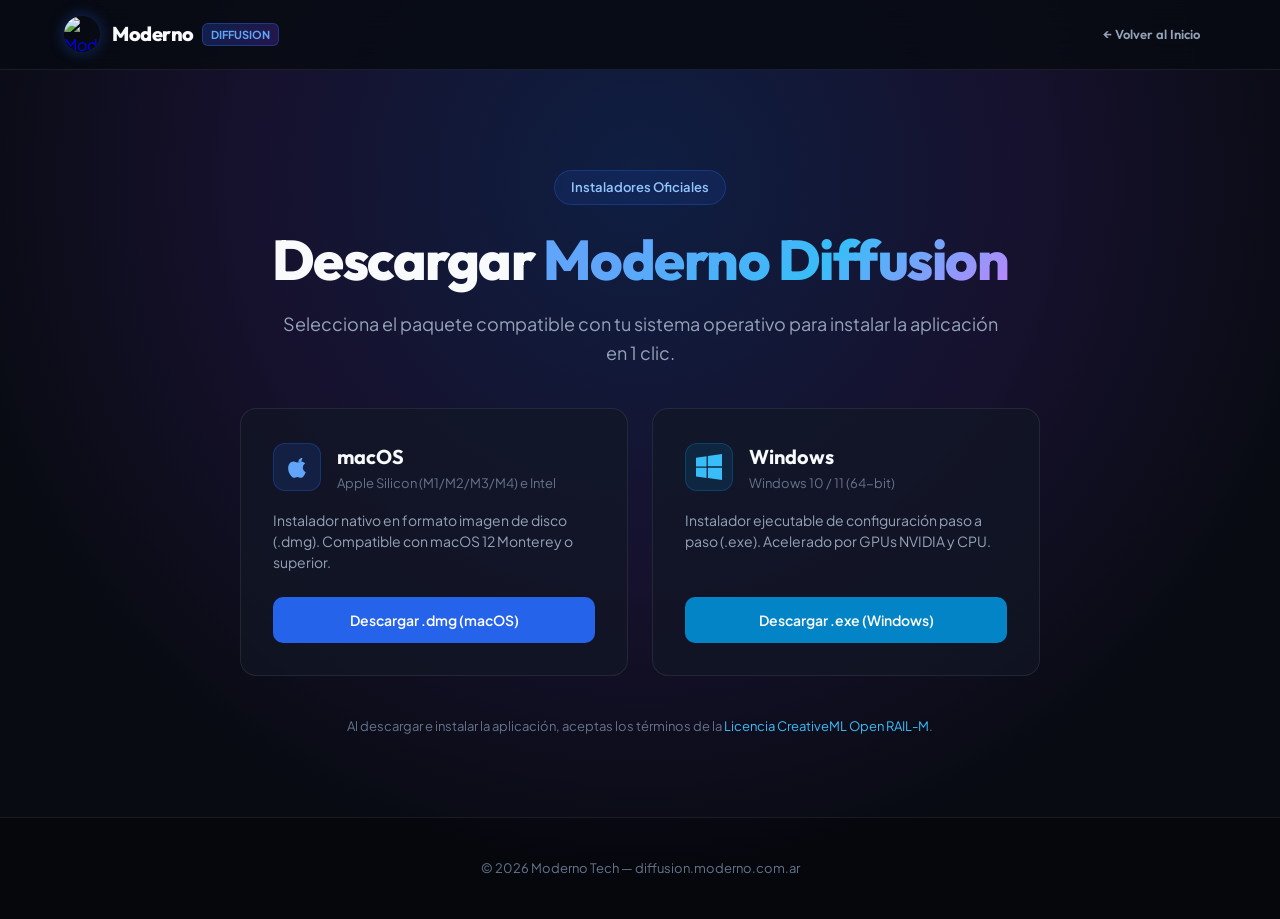
==== download.html @ f82f0152 "feat: initial commit - Moderno Diffusion landing website" ====
<!DOCTYPE html>
<html lang="es">
<head>
  <meta charset="UTF-8">
  <meta name="viewport" content="width=device-width, initial-scale=1.0">
  <title>Descargar Moderno Diffusion — macOS y Windows</title>
  <meta name="description" content="Descarga los instaladores oficiales de Moderno Diffusion para macOS (Apple Silicon y procesadores Intel) y Windows 64-bit.">
  <link rel="icon" type="image/x-icon" href="/favicon.ico">
  <link rel="apple-touch-icon" href="/icon.png">
  <link href="https://fonts.googleapis.com/css2?family=Outfit:wght@400;600;700;800&family=Plus+Jakarta+Sans:wght@400;500;600&display=swap" rel="stylesheet">
  <link rel="stylesheet" href="/style.css">
  <style>
    .download-page-hero {
      padding: 100px 0 80px;
      text-align: center;
    }
    .download-grid {
      display: grid;
      grid-template-columns: repeat(2, 1fr);
      gap: 24px;
      max-width: 800px;
      margin: 40px auto;
    }
    .download-card {
      background: var(--bg-card);
      border: 1px solid var(--border-card);
      border-radius: 16px;
      padding: 32px;
      text-align: left;
      text-decoration: none;
      color: inherit;
      transition: all 0.25s ease;
      display: flex;
      flex-direction: column;
      justify-content: space-between;
    }
    .download-card:hover {
      background: var(--bg-card-hover);
      border-color: rgba(37, 99, 235, 0.4);
      transform: translateY(-4px);
      box-shadow: 0 15px 30px rgba(0, 0, 0, 0.4);
    }
    .card-top {
      display: flex;
      align-items: center;
      gap: 16px;
      margin-bottom: 16px;
    }
    .card-icon-wrapper {
      width: 48px;
      height: 48px;
      border-radius: 12px;
      background: rgba(37, 99, 235, 0.15);
      border: 1px solid rgba(37, 99, 235, 0.3);
      display: flex;
      align-items: center;
      justify-content: center;
    }
    .card-icon {
      width: 26px;
      height: 26px;
      fill: #60a5fa;
    }
    .card-title {
      font-family: var(--font-heading);
      font-size: 20px;
      font-weight: 700;
    }
    .card-arch {
      font-size: 13px;
      color: var(--text-dim);
    }
    .card-desc {
      color: var(--text-muted);
      font-size: 14px;
      margin-bottom: 24px;
      line-height: 1.5;
    }
    .card-btn {
      width: 100%;
      padding: 12px 20px;
      border-radius: 10px;
      background: var(--primary-blue);
      color: #fff;
      font-weight: 600;
      font-size: 14px;
      text-align: center;
    }
    .license-notice {
      margin-top: 40px;
      color: var(--text-dim);
      font-size: 13px;
    }
    .license-notice a {
      color: #38bdf8;
      text-decoration: none;
    }
    @media (max-width: 768px) {
      .download-grid { grid-template-columns: 1fr; }
    }
  </style>
</head>
<body>
  <div class="bg-gradient-mesh"></div>

  <!-- Header -->
  <header class="header">
    <div class="container nav-container">
      <a href="/" class="brand-logo">
        <img src="/icon.png" alt="Moderno Tech Logo" class="brand-icon">
        <div class="brand-text">
          <span class="brand-title">Moderno</span>
          <span class="brand-badge">Diffusion</span>
        </div>
      </a>
      <div class="nav-actions">
        <a href="/" class="btn btn-sm" style="color: #94a3b8;">← Volver al Inicio</a>
      </div>
    </div>
  </header>

  <main class="download-page-hero">
    <div class="container">
      <span class="hero-tag">Instaladores Oficiales</span>
      <h1 class="hero-title">Descargar <span class="gradient-text">Moderno Diffusion</span></h1>
      <p class="hero-subtitle">Selecciona el paquete compatible con tu sistema operativo para instalar la aplicación en 1 clic.</p>

      <div class="download-grid">
        <!-- macOS Download Card -->
        <a href="https://github.com/Breacorp/Moderno-Diffusion/releases/latest/download/ModernoDiffusion-macOS.dmg" class="download-card">
          <div>
            <div class="card-top">
              <div class="card-icon-wrapper">
                <svg class="card-icon" viewBox="0 0 24 24">
                  <path d="M18.71 19.5c-.83 1.24-1.71 2.45-3.05 2.47-1.34.03-1.77-.79-3.29-.79-1.53 0-2 .77-3.27.82-1.31.05-2.3-1.32-3.14-2.53C4.25 17 2.94 12.45 4.7 9.39c.87-1.52 2.43-2.48 4.12-2.51 1.28-.02 2.5.87 3.29.87.78 0 2.26-1.07 3.81-.91.65.03 2.47.26 3.64 1.98-.09.06-2.17 1.28-2.15 3.81.03 3.02 2.65 4.03 2.68 4.04-.03.07-.42 1.44-1.38 2.83M15.97 6.37c.62-.75 1.04-1.8 0.92-2.85-.9.04-1.99.6-2.64 1.35-.57.65-1.07 1.71-.93 2.73 1 .08 2.03-.48 2.65-1.23z"/>
                </svg>
              </div>
              <div>
                <div class="card-title">macOS</div>
                <div class="card-arch">Apple Silicon (M1/M2/M3/M4) e Intel</div>
              </div>
            </div>
            <p class="card-desc">Instalador nativo en formato imagen de disco (.dmg). Compatible con macOS 12 Monterey o superior.</p>
          </div>
          <div class="card-btn">Descargar .dmg (macOS)</div>
        </a>

        <!-- Windows Download Card -->
        <a href="https://github.com/Breacorp/Moderno-Diffusion/releases/latest/download/ModernoDiffusion-Setup.exe" class="download-card">
          <div>
            <div class="card-top">
              <div class="card-icon-wrapper" style="background: rgba(2, 132, 199, 0.15); border-color: rgba(2, 132, 199, 0.3);">
                <svg class="card-icon" viewBox="0 0 24 24" style="fill: #38bdf8;">
                  <path d="M0 3.449L9.75 2.1v9.451H0m10.949-9.602L24 0v11.401H10.949M0 12.6h9.75v9.451L0 20.699M10.949 12.6H24V24l-12.95-1.801"/>
                </svg>
              </div>
              <div>
                <div class="card-title">Windows</div>
                <div class="card-arch">Windows 10 / 11 (64-bit)</div>
              </div>
            </div>
            <p class="card-desc">Instalador ejecutable de configuración paso a paso (.exe). Acelerado por GPUs NVIDIA y CPU.</p>
          </div>
          <div class="card-btn" style="background: #0284c7;">Descargar .exe (Windows)</div>
        </a>
      </div>

      <div class="license-notice">
        Al descargar e instalar la aplicación, aceptas los términos de la <a href="https://github.com/CompVis/stable-diffusion/blob/main/LICENSE" target="_blank">Licencia CreativeML Open RAIL-M</a>.
      </div>
    </div>
  </main>

  <footer class="footer" style="padding: 40px 0;">
    <div class="container text-center">
      <p style="color: var(--text-dim); font-size: 13px;">© 2026 Moderno Tech — diffusion.moderno.com.ar</p>
    </div>
  </footer>
</body>
</html>
---- style.css ----
:root {
  --bg-dark: #080b12;
  --bg-card: rgba(18, 24, 38, 0.7);
  --bg-card-hover: rgba(26, 35, 54, 0.85);
  --border-card: rgba(255, 255, 255, 0.08);
  --border-focus: rgba(66, 133, 244, 0.5);
  
  --primary-blue: #2563eb;
  --primary-cyan: #06b6d4;
  --accent-purple: #7c3aed;
  
  --text-main: #f8fafc;
  --text-muted: #94a3b8;
  --text-dim: #64748b;
  
  --font-heading: 'Outfit', sans-serif;
  --font-body: 'Plus Jakarta Sans', sans-serif;
}

* {
  box-sizing: border-box;
  margin: 0;
  padding: 0;
}

body {
  background-color: var(--bg-dark);
  color: var(--text-main);
  font-family: var(--font-body);
  line-height: 1.6;
  overflow-x: hidden;
  position: relative;
}

/* Background Effects */
.bg-gradient-mesh {
  position: absolute;
  top: 0;
  left: 50%;
  transform: translateX(-50%);
  width: 1400px;
  height: 900px;
  background: radial-gradient(circle at 50% 20%, rgba(37, 99, 235, 0.22) 0%, rgba(124, 58, 237, 0.12) 40%, transparent 70%);
  pointer-events: none;
  z-index: 0;
}

.bg-grid-pattern {
  position: absolute;
  top: 0;
  left: 0;
  width: 100%;
  height: 1200px;
  background-image: 
    linear-gradient(rgba(255, 255, 255, 0.03) 1px, transparent 1px),
    linear-gradient(90deg, rgba(255, 255, 255, 0.03) 1px, transparent 1px);
  background-size: 40px 40px;
  mask-image: radial-gradient(ellipse at 50% 30%, black 40%, transparent 80%);
  pointer-events: none;
  z-index: 0;
}

.container {
  max-width: 1200px;
  margin: 0 auto;
  padding: 0 24px;
  position: relative;
  z-index: 1;
}

/* Header & Navbar */
.header {
  position: sticky;
  top: 0;
  z-index: 100;
  background: rgba(8, 11, 18, 0.85);
  backdrop-filter: blur(16px);
  border-bottom: 1px solid var(--border-card);
  padding: 16px 0;
}

.nav-container {
  display: flex;
  align-items: center;
  justify-content: space-between;
}

.brand-logo {
  display: flex;
  align-items: center;
  gap: 12px;
  text-decoration: none;
}

.brand-icon {
  width: 36px;
  height: 36px;
  border-radius: 50%;
  box-shadow: 0 0 15px rgba(37, 99, 235, 0.4);
}

.brand-text {
  display: flex;
  align-items: center;
  gap: 8px;
}

.brand-title {
  font-family: var(--font-heading);
  font-size: 20px;
  font-weight: 800;
  color: var(--text-main);
  letter-spacing: -0.5px;
}

.brand-badge {
  background: linear-gradient(135deg, rgba(37, 99, 235, 0.25), rgba(124, 58, 237, 0.25));
  border: 1px solid rgba(37, 99, 235, 0.4);
  color: #60a5fa;
  font-size: 11px;
  font-weight: 700;
  text-transform: uppercase;
  padding: 2px 8px;
  border-radius: 6px;
}

.nav-links {
  display: flex;
  gap: 24px;
  align-items: center;
}

.nav-links a {
  color: var(--text-muted);
  text-decoration: none;
  font-size: 14px;
  font-weight: 500;
  transition: color 0.2s ease;
}

.nav-links a:hover {
  color: var(--text-main);
}

.nav-studio-link {
  color: #38bdf8 !important;
  font-weight: 600 !important;
}

/* Buttons */
.btn {
  display: inline-flex;
  align-items: center;
  justify-content: center;
  gap: 8px;
  font-family: var(--font-heading);
  font-weight: 600;
  text-decoration: none;
  border-radius: 10px;
  transition: all 0.2s ease;
  cursor: pointer;
}

.btn-sm {
  padding: 8px 16px;
  font-size: 13px;
}

.btn-primary {
  background: linear-gradient(135deg, var(--primary-blue), #1d4ed8);
  color: #fff;
  border: 1px solid rgba(255, 255, 255, 0.15);
  box-shadow: 0 4px 15px rgba(37, 99, 235, 0.35);
}

.btn-primary:hover {
  transform: translateY(-1px);
  box-shadow: 0 6px 20px rgba(37, 99, 235, 0.5);
}

/* Hero Section */
.hero-section {
  padding: 80px 0 60px;
  text-align: center;
}

.hero-tag {
  display: inline-flex;
  align-items: center;
  gap: 8px;
  padding: 6px 16px;
  background: rgba(37, 99, 235, 0.12);
  border: 1px solid rgba(37, 99, 235, 0.3);
  border-radius: 999px;
  font-size: 13px;
  color: #93c5fd;
  font-weight: 600;
  margin-bottom: 24px;
}

.pulse-dot {
  width: 8px;
  height: 8px;
  background-color: #38bdf8;
  border-radius: 50%;
  box-shadow: 0 0 8px #38bdf8;
  animation: pulse 2s infinite;
}

@keyframes pulse {
  0% { opacity: 0.5; }
  50% { opacity: 1; }
  100% { opacity: 0.5; }
}

.hero-title {
  font-family: var(--font-heading);
  font-size: 56px;
  font-weight: 800;
  line-height: 1.1;
  letter-spacing: -1.5px;
  margin-bottom: 20px;
}

.gradient-text {
  background: linear-gradient(135deg, #60a5fa 20%, #38bdf8 60%, #c084fc 100%);
  -webkit-background-clip: text;
  -webkit-text-fill-color: transparent;
}

.hero-subtitle {
  max-width: 720px;
  margin: 0 auto 36px;
  font-size: 18px;
  color: var(--text-muted);
  line-height: 1.6;
}

.hero-subtitle strong {
  color: var(--text-main);
}

/* Download CTA Group */
.download-cta-group {
  display: flex;
  justify-content: center;
  gap: 16px;
  flex-wrap: wrap;
  margin-bottom: 24px;
}

.btn-download {
  display: flex;
  align-items: center;
  gap: 14px;
  padding: 14px 28px;
  border-radius: 12px;
  color: #fff;
  text-decoration: none;
  min-width: 250px;
  text-align: left;
  border: 1px solid rgba(255, 255, 255, 0.15);
  transition: all 0.25s ease;
}

.btn-mac {
  background: linear-gradient(135deg, #1e293b, #0f172a);
  box-shadow: 0 10px 25px rgba(0, 0, 0, 0.35);
}

.btn-mac:hover {
  background: linear-gradient(135deg, #334155, #1e293b);
  transform: translateY(-2px);
  border-color: rgba(255, 255, 255, 0.3);
}

.btn-win {
  background: linear-gradient(135deg, #0284c7, #0369a1);
  box-shadow: 0 10px 25px rgba(2, 132, 199, 0.35);
}

.btn-win:hover {
  background: linear-gradient(135deg, #0369a1, #075985);
  transform: translateY(-2px);
  border-color: rgba(255, 255, 255, 0.3);
}

.btn-icon {
  width: 28px;
  height: 28px;
  flex-shrink: 0;
}

.btn-text {
  display: flex;
  flex-direction: column;
}

.btn-caption {
  font-size: 12px;
  color: rgba(255, 255, 255, 0.7);
  font-weight: 500;
  text-transform: uppercase;
}

.btn-os {
  font-family: var(--font-heading);
  font-size: 15px;
  font-weight: 700;
}

.hero-highlights {
  display: flex;
  justify-content: center;
  gap: 24px;
  font-size: 13px;
  color: var(--text-dim);
  font-weight: 500;
  margin-bottom: 60px;
}

/* App Preview Window */
.app-preview-card {
  max-width: 1000px;
  margin: 0 auto;
  background: var(--bg-card);
  border: 1px solid var(--border-card);
  border-radius: 16px;
  overflow: hidden;
  box-shadow: 0 30px 60px rgba(0, 0, 0, 0.6);
  backdrop-filter: blur(20px);
}

.window-header {
  display: flex;
  align-items: center;
  justify-content: space-between;
  padding: 12px 18px;
  background: rgba(10, 15, 26, 0.9);
  border-bottom: 1px solid var(--border-card);
}

.traffic-lights {
  display: flex;
  gap: 6px;
}

.light {
  width: 11px;
  height: 11px;
  border-radius: 50%;
}

.light.red { background: #ef4444; }
.light.yellow { background: #eab308; }
.light.green { background: #22c55e; }

.window-title {
  font-size: 13px;
  color: var(--text-dim);
  font-weight: 500;
}

.badge-tag {
  font-size: 11px;
  background: rgba(34, 197, 94, 0.15);
  color: #4ade80;
  border: 1px solid rgba(34, 197, 94, 0.3);
  padding: 2px 8px;
  border-radius: 4px;
  font-weight: 600;
}

.preview-mockup {
  display: grid;
  grid-template-columns: 220px 1fr;
  height: 480px;
  text-align: left;
}

.mockup-sidebar {
  background: rgba(12, 17, 30, 0.95);
  border-right: 1px solid var(--border-card);
  padding: 20px 12px;
  display: flex;
  flex-direction: column;
  gap: 6px;
}

.sidebar-item {
  padding: 10px 14px;
  border-radius: 8px;
  font-size: 13px;
  font-weight: 600;
  color: var(--text-muted);
}

.sidebar-item.active {
  background: rgba(37, 99, 235, 0.15);
  color: #60a5fa;
  border: 1px solid rgba(37, 99, 235, 0.3);
}

.mockup-canvas {
  padding: 24px;
  display: flex;
  flex-direction: column;
  gap: 20px;
}

.mockup-prompt-bar {
  display: flex;
  align-items: center;
  justify-content: space-between;
  background: rgba(15, 23, 42, 0.8);
  border: 1px solid var(--border-card);
  border-radius: 10px;
  padding: 12px 18px;
  font-size: 13px;
}

.prompt-text {
  color: #cbd5e1;
  font-style: italic;
  white-space: nowrap;
  overflow: hidden;
  text-overflow: ellipsis;
  max-width: 550px;
}

.prompt-action {
  background: var(--primary-blue);
  color: #fff;
  font-weight: 600;
  padding: 6px 14px;
  border-radius: 6px;
  font-size: 12px;
}

.mockup-result-area {
  display: grid;
  grid-template-columns: repeat(3, 1fr);
  gap: 16px;
  flex-grow: 1;
}

.art-card {
  background: rgba(30, 41, 59, 0.4);
  border: 1px solid var(--border-card);
  border-radius: 12px;
  position: relative;
  overflow: hidden;
  background-size: cover;
  background-position: center;
}

.art-1 { background: radial-gradient(circle, rgba(124, 58, 237, 0.35) 0%, rgba(15, 23, 42, 0.8) 100%); }
.art-2 { background: radial-gradient(circle, rgba(37, 99, 235, 0.35) 0%, rgba(15, 23, 42, 0.8) 100%); }
.art-3 { background: radial-gradient(circle, rgba(6, 182, 212, 0.35) 0%, rgba(15, 23, 42, 0.8) 100%); }

/* Features Section */
.features-section {
  padding: 100px 0;
}

.section-header {
  margin-bottom: 60px;
}

.section-eyebrow {
  font-size: 12px;
  text-transform: uppercase;
  color: #38bdf8;
  font-weight: 700;
  letter-spacing: 1.5px;
  margin-bottom: 12px;
  display: block;
}

.section-title {
  font-family: var(--font-heading);
  font-size: 40px;
  font-weight: 800;
  letter-spacing: -1px;
  margin-bottom: 16px;
}

.section-desc {
  max-width: 600px;
  margin: 0 auto;
  color: var(--text-muted);
  font-size: 16px;
}

.text-center { text-align: center; }

.grid {
  display: grid;
  gap: 24px;
}

.grid-3 {
  grid-template-columns: repeat(3, 1fr);
}

.feature-card {
  background: var(--bg-card);
  border: 1px solid var(--border-card);
  border-radius: 14px;
  padding: 32px 24px;
  transition: all 0.25s ease;
}

.feature-card:hover {
  background: var(--bg-card-hover);
  border-color: rgba(37, 99, 235, 0.3);
  transform: translateY(-4px);
}

.feature-icon {
  font-size: 32px;
  margin-bottom: 16px;
}

.feature-title {
  font-family: var(--font-heading);
  font-size: 20px;
  font-weight: 700;
  margin-bottom: 10px;
}

.feature-text {
  color: var(--text-muted);
  font-size: 14px;
  line-height: 1.6;
}

/* AI Canvas Section */
.canvas-section {
  padding: 80px 0;
  background: rgba(15, 23, 42, 0.3);
  border-top: 1px solid var(--border-card);
  border-bottom: 1px solid var(--border-card);
}

.canvas-container {
  display: grid;
  grid-template-columns: 1fr 1fr;
  gap: 60px;
  align-items: center;
}

.canvas-desc {
  color: var(--text-muted);
  margin-bottom: 24px;
  font-size: 16px;
}

.canvas-bullets {
  list-style: none;
  display: flex;
  flex-direction: column;
  gap: 14px;
}

.canvas-bullets li {
  font-size: 15px;
  color: #cbd5e1;
  position: relative;
  padding-left: 24px;
}

.canvas-bullets li::before {
  content: "→";
  color: #38bdf8;
  position: absolute;
  left: 0;
  font-weight: bold;
}

.canvas-mockup-frame {
  background: var(--bg-card);
  border: 1px solid var(--border-card);
  border-radius: 16px;
  height: 380px;
  padding: 20px;
  position: relative;
  overflow: hidden;
  box-shadow: 0 20px 40px rgba(0, 0, 0, 0.5);
}

.canvas-mockup-tag {
  display: inline-block;
  background: rgba(124, 58, 237, 0.2);
  border: 1px solid rgba(124, 58, 237, 0.4);
  color: #c084fc;
  font-size: 12px;
  font-weight: 600;
  padding: 4px 10px;
  border-radius: 6px;
  margin-bottom: 12px;
}

.canvas-mockup-art {
  height: 300px;
  border-radius: 10px;
  background: radial-gradient(ellipse at bottom, rgba(37, 99, 235, 0.4) 0%, rgba(15, 23, 42, 0.9) 100%);
  border: 1px dashed rgba(255, 255, 255, 0.15);
}

/* Privacy Section */
.privacy-section {
  padding: 100px 0;
}

.privacy-card {
  max-width: 900px;
  margin: 0 auto;
  background: linear-gradient(135deg, rgba(30, 41, 59, 0.6) 0%, rgba(15, 23, 42, 0.8) 100%);
  border: 1px solid rgba(37, 99, 235, 0.3);
  border-radius: 20px;
  padding: 50px 40px;
  box-shadow: 0 20px 50px rgba(0, 0, 0, 0.4);
}

.privacy-icon {
  font-size: 44px;
  margin-bottom: 20px;
}

.text-white { color: #fff; }

.privacy-desc {
  color: var(--text-muted);
  font-size: 17px;
  max-width: 700px;
  margin: 0 auto 40px;
}

.privacy-specs-grid {
  display: grid;
  grid-template-columns: repeat(3, 1fr);
  gap: 20px;
}

.spec-box {
  background: rgba(10, 15, 26, 0.6);
  border: 1px solid var(--border-card);
  border-radius: 12px;
  padding: 20px;
}

.spec-val {
  font-family: var(--font-heading);
  font-size: 36px;
  font-weight: 800;
  color: #38bdf8;
  margin-bottom: 6px;
}

.spec-label {
  font-size: 13px;
  color: var(--text-dim);
  font-weight: 500;
}

/* FAQ Section */
.faq-section {
  padding: 80px 0 100px;
}

.faq-list {
  max-width: 780px;
  margin: 0 auto;
  display: flex;
  flex-direction: column;
  gap: 16px;
}

.faq-item {
  background: var(--bg-card);
  border: 1px solid var(--border-card);
  border-radius: 12px;
  padding: 20px 24px;
}

.faq-question {
  font-family: var(--font-heading);
  font-size: 17px;
  font-weight: 700;
  color: #f1f5f9;
  margin-bottom: 8px;
}

.faq-answer {
  color: var(--text-muted);
  font-size: 15px;
  line-height: 1.6;
}

/* Footer */
.footer {
  background: #05070c;
  border-top: 1px solid var(--border-card);
  padding: 70px 0 30px;
}

.footer-container {
  display: flex;
  justify-content: space-between;
  gap: 60px;
  margin-bottom: 50px;
}

.footer-brand {
  max-width: 380px;
}

.footer-desc {
  margin-top: 16px;
  font-size: 14px;
  color: var(--text-dim);
  line-height: 1.6;
}

.footer-links-group {
  display: flex;
  gap: 60px;
}

.footer-col {
  display: flex;
  flex-direction: column;
  gap: 12px;
}

.footer-heading {
  font-family: var(--font-heading);
  font-size: 14px;
  font-weight: 700;
  text-transform: uppercase;
  color: #cbd5e1;
  letter-spacing: 0.5px;
}

.footer-col a {
  color: var(--text-muted);
  text-decoration: none;
  font-size: 14px;
  transition: color 0.2s;
}

.footer-col a:hover {
  color: #38bdf8;
}

.footer-bottom {
  border-top: 1px solid rgba(255, 255, 255, 0.05);
  padding-top: 24px;
  font-size: 13px;
  color: var(--text-dim);
}

/* Responsiveness */
@media (max-width: 900px) {
  .hero-title { font-size: 38px; }
  .grid-3 { grid-template-columns: 1fr; }
  .preview-mockup { grid-template-columns: 1fr; height: auto; }
  .mockup-sidebar { display: none; }
  .canvas-container { grid-template-columns: 1fr; }
  .privacy-specs-grid { grid-template-columns: 1fr; }
  .footer-container { flex-direction: column; gap: 40px; }
  .footer-links-group { flex-wrap: wrap; gap: 30px; }
  .nav-links { display: none; }
}
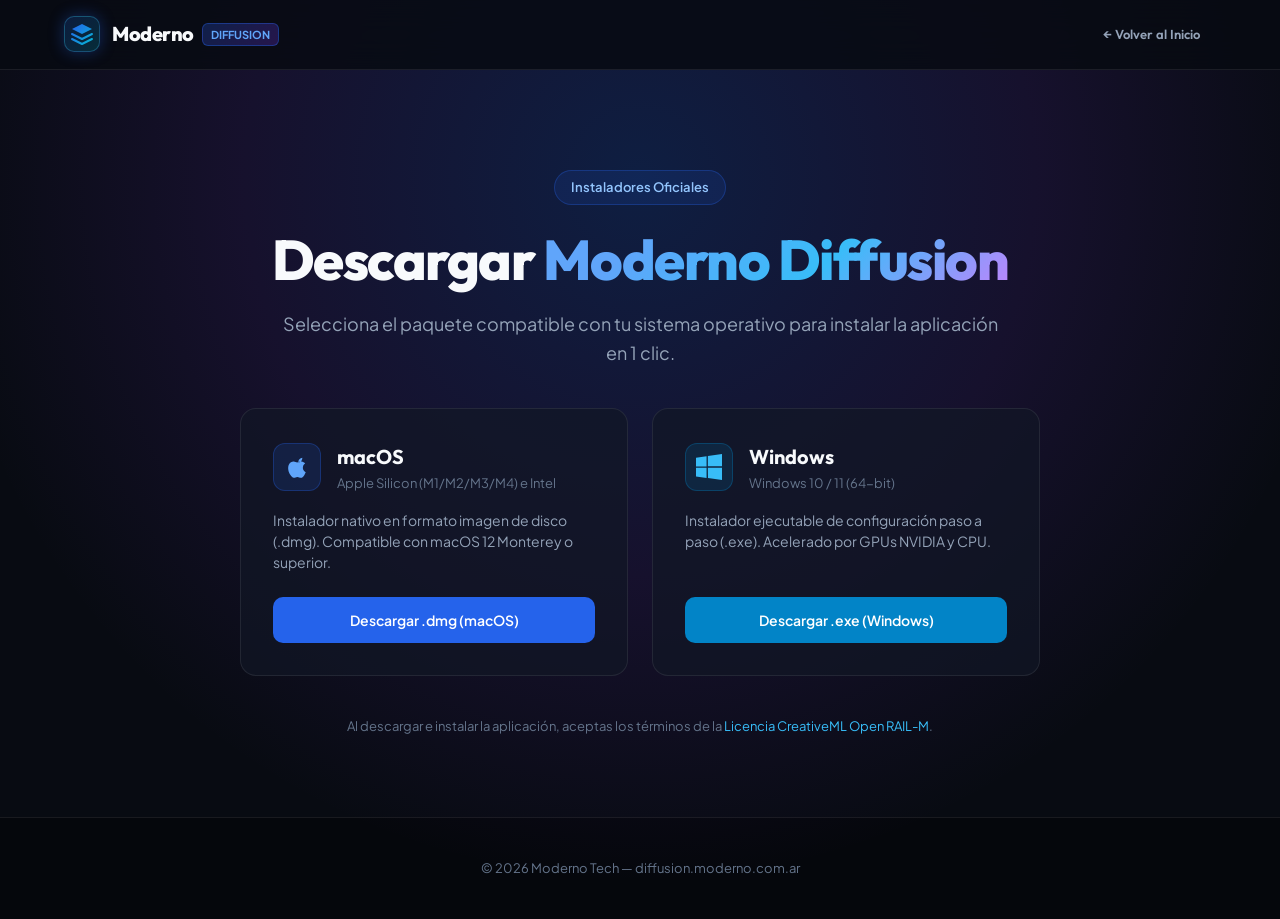
==== commit 72bf0d1e: "feat: upgrade logo to crisp Moderno SVG vector and replace emoji cards with glassmorphic specular SV" ====
--- a/download.html
+++ b/download.html
@@ -107,7 +107,19 @@
   <header class="header">
     <div class="container nav-container">
       <a href="/" class="brand-logo">
-        <img src="/icon.png" alt="Moderno Tech Logo" class="brand-icon">
+        <div class="brand-icon-svg">
+          <svg width="24" height="24" viewBox="0 0 24 24" fill="none" xmlns="http://www.w3.org/2000/svg">
+            <path d="M12 2L2 7L12 12L22 7L12 2Z" fill="url(#nav-dl-grad)" />
+            <path d="M2 17L12 22L22 17" stroke="url(#nav-dl-grad)" stroke-width="2" stroke-linecap="round" stroke-linejoin="round" />
+            <path d="M2 12L12 17L22 12" stroke="url(#nav-dl-grad)" stroke-width="2" stroke-linecap="round" stroke-linejoin="round" />
+            <defs>
+              <linearGradient id="nav-dl-grad" x1="2" y1="2" x2="22" y2="22" gradientUnits="userSpaceOnUse">
+                <stop offset="0%" stop-color="#2563eb" />
+                <stop offset="100%" stop-color="#06b6d4" />
+              </linearGradient>
+            </defs>
+          </svg>
+        </div>
         <div class="brand-text">
           <span class="brand-title">Moderno</span>
           <span class="brand-badge">Diffusion</span>
--- a/style.css
+++ b/style.css
@@ -506,20 +506,124 @@
 .feature-card {
   background: var(--bg-card);
   border: 1px solid var(--border-card);
-  border-radius: 14px;
+  border-radius: 16px;
   padding: 32px 24px;
-  transition: all 0.25s ease;
+  transition: all 0.25s cubic-bezier(0.16, 1, 0.3, 1);
+  position: relative;
+  overflow: hidden;
 }
 
 .feature-card:hover {
   background: var(--bg-card-hover);
-  border-color: rgba(37, 99, 235, 0.3);
+  border-color: rgba(56, 189, 248, 0.3);
   transform: translateY(-4px);
-}
-
-.feature-icon {
-  font-size: 32px;
-  margin-bottom: 16px;
+  box-shadow: 0 16px 36px -10px rgba(0, 0, 0, 0.6), inset 0 1px 0 rgba(255, 255, 255, 0.1);
+}
+
+/* Glassmorphism Icon Container - Inspired by MODERNO_AI_CLEANER_PRO */
+.icon-glass {
+  position: relative;
+  display: inline-flex;
+  align-items: center;
+  justify-content: center;
+  width: 52px;
+  height: 52px;
+  border-radius: 14px;
+  margin-bottom: 20px;
+  background: linear-gradient(135deg, rgba(255, 255, 255, 0.12), rgba(255, 255, 255, 0.03));
+  border: 1px solid rgba(255, 255, 255, 0.14);
+  backdrop-filter: blur(14px);
+  -webkit-backdrop-filter: blur(14px);
+  box-shadow: inset 0 1px 1px rgba(255, 255, 255, 0.35), 0 4px 14px rgba(0, 0, 0, 0.3);
+  overflow: hidden;
+  transition: all 0.25s cubic-bezier(0.4, 0, 0.2, 1);
+}
+
+/* Apple Specular Reflection Highlight (Top 45%) */
+.icon-glass::before {
+  content: '';
+  position: absolute;
+  top: 0;
+  left: 0;
+  right: 0;
+  height: 45%;
+  background: linear-gradient(180deg, rgba(255, 255, 255, 0.25) 0%, rgba(255, 255, 255, 0) 100%);
+  pointer-events: none;
+  border-top-left-radius: inherit;
+  border-top-right-radius: inherit;
+}
+
+.icon-glass svg {
+  width: 26px;
+  height: 26px;
+  transition: transform 0.25s ease;
+  filter: drop-shadow(0 2px 4px rgba(0,0,0,0.4));
+  z-index: 1;
+}
+
+.feature-card:hover .icon-glass {
+  transform: scale(1.08) translateY(-2px);
+}
+
+/* Dual-Tone Glow Profiles from Moderno Pro System */
+.glow-cyan {
+  background: linear-gradient(135deg, rgba(6, 182, 212, 0.28) 0%, rgba(37, 99, 235, 0.14) 100%);
+  border-color: rgba(6, 182, 212, 0.38);
+  color: #00e5ff;
+  box-shadow: inset 0 1px 1.2px rgba(255, 255, 255, 0.4), 0 4px 16px rgba(6, 182, 212, 0.3);
+}
+.glow-cyan svg { stroke: #00e5ff; }
+
+.glow-blue {
+  background: linear-gradient(135deg, rgba(59, 130, 246, 0.28) 0%, rgba(14, 165, 233, 0.14) 100%);
+  border-color: rgba(59, 130, 246, 0.38);
+  color: #38bdf8;
+  box-shadow: inset 0 1px 1.2px rgba(255, 255, 255, 0.4), 0 4px 16px rgba(59, 130, 246, 0.3);
+}
+.glow-blue svg { stroke: #38bdf8; }
+
+.glow-purple {
+  background: linear-gradient(135deg, rgba(139, 92, 246, 0.28) 0%, rgba(99, 102, 241, 0.14) 100%);
+  border-color: rgba(139, 92, 246, 0.38);
+  color: #c084fc;
+  box-shadow: inset 0 1px 1.2px rgba(255, 255, 255, 0.4), 0 4px 16px rgba(139, 92, 246, 0.3);
+}
+.glow-purple svg { stroke: #c084fc; }
+
+.glow-emerald {
+  background: linear-gradient(135deg, rgba(16, 185, 129, 0.28) 0%, rgba(20, 184, 166, 0.14) 100%);
+  border-color: rgba(16, 185, 129, 0.38);
+  color: #10b981;
+  box-shadow: inset 0 1px 1.2px rgba(255, 255, 255, 0.4), 0 4px 16px rgba(16, 185, 129, 0.3);
+}
+.glow-emerald svg { stroke: #10b981; }
+
+.glow-amber {
+  background: linear-gradient(135deg, rgba(245, 158, 11, 0.28) 0%, rgba(234, 88, 12, 0.14) 100%);
+  border-color: rgba(245, 158, 11, 0.38);
+  color: #f59e0b;
+  box-shadow: inset 0 1px 1.2px rgba(255, 255, 255, 0.4), 0 4px 16px rgba(245, 158, 11, 0.3);
+}
+.glow-amber svg { stroke: #f59e0b; }
+
+.glow-rose {
+  background: linear-gradient(135deg, rgba(236, 72, 153, 0.28) 0%, rgba(168, 85, 247, 0.14) 100%);
+  border-color: rgba(236, 72, 153, 0.38);
+  color: #f43f5e;
+  box-shadow: inset 0 1px 1.2px rgba(255, 255, 255, 0.4), 0 4px 16px rgba(236, 72, 153, 0.3);
+}
+.glow-rose svg { stroke: #f43f5e; }
+
+.brand-icon-svg {
+  display: flex;
+  align-items: center;
+  justify-content: center;
+  width: 36px;
+  height: 36px;
+  border-radius: 10px;
+  background: linear-gradient(135deg, rgba(37, 99, 235, 0.2), rgba(6, 182, 212, 0.2));
+  border: 1px solid rgba(56, 189, 248, 0.3);
+  box-shadow: 0 0 15px rgba(37, 99, 235, 0.35);
 }
 
 .feature-title {
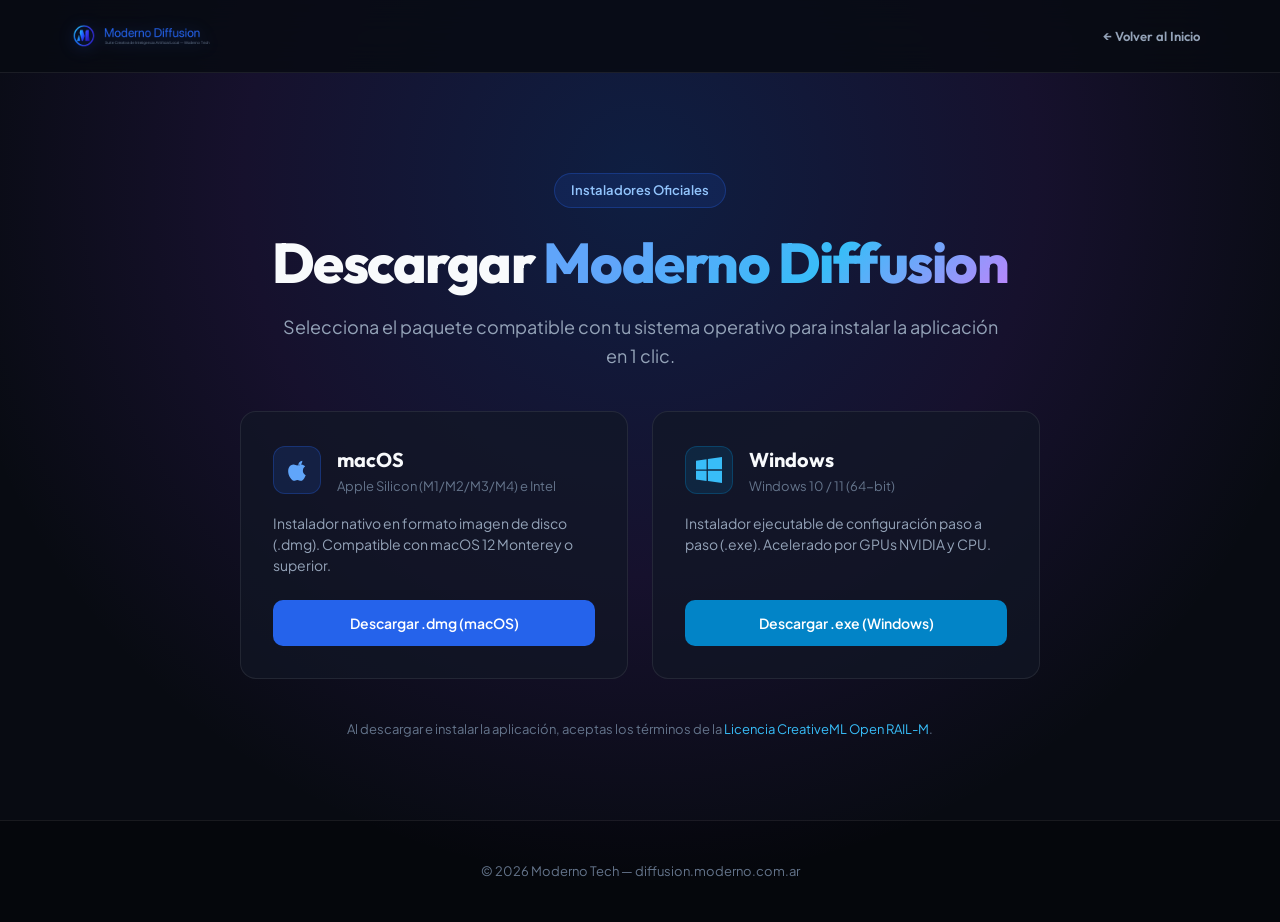
==== commit f6469fa5: "feat: use official logo_splash.png branding for landing header and footer" ====
--- a/download.html
+++ b/download.html
@@ -107,23 +107,7 @@
   <header class="header">
     <div class="container nav-container">
       <a href="/" class="brand-logo">
-        <div class="brand-icon-svg">
-          <svg width="24" height="24" viewBox="0 0 24 24" fill="none" xmlns="http://www.w3.org/2000/svg">
-            <path d="M12 2L2 7L12 12L22 7L12 2Z" fill="url(#nav-dl-grad)" />
-            <path d="M2 17L12 22L22 17" stroke="url(#nav-dl-grad)" stroke-width="2" stroke-linecap="round" stroke-linejoin="round" />
-            <path d="M2 12L12 17L22 12" stroke="url(#nav-dl-grad)" stroke-width="2" stroke-linecap="round" stroke-linejoin="round" />
-            <defs>
-              <linearGradient id="nav-dl-grad" x1="2" y1="2" x2="22" y2="22" gradientUnits="userSpaceOnUse">
-                <stop offset="0%" stop-color="#2563eb" />
-                <stop offset="100%" stop-color="#06b6d4" />
-              </linearGradient>
-            </defs>
-          </svg>
-        </div>
-        <div class="brand-text">
-          <span class="brand-title">Moderno</span>
-          <span class="brand-badge">Diffusion</span>
-        </div>
+        <img src="logo_splash.png" alt="Moderno Diffusion — Moderno Tech" class="brand-splash-logo">
       </a>
       <div class="nav-actions">
         <a href="/" class="btn btn-sm" style="color: #94a3b8;">← Volver al Inicio</a>
--- a/style.css
+++ b/style.css
@@ -92,11 +92,27 @@
   text-decoration: none;
 }
 
-.brand-icon {
-  width: 36px;
-  height: 36px;
-  border-radius: 50%;
-  box-shadow: 0 0 15px rgba(37, 99, 235, 0.4);
+.brand-splash-logo {
+  height: 40px;
+  width: auto;
+  max-width: 240px;
+  object-fit: contain;
+  transition: transform 0.25s ease, filter 0.25s ease;
+  filter: drop-shadow(0 2px 8px rgba(37, 99, 235, 0.35));
+}
+
+.brand-splash-logo:hover {
+  transform: translateY(-1px) scale(1.02);
+  filter: drop-shadow(0 4px 14px rgba(56, 189, 248, 0.5));
+}
+
+.brand-splash-logo-footer {
+  height: 48px;
+  width: auto;
+  max-width: 280px;
+  object-fit: contain;
+  margin-bottom: 8px;
+  filter: drop-shadow(0 2px 10px rgba(37, 99, 235, 0.4));
 }
 
 .brand-text {
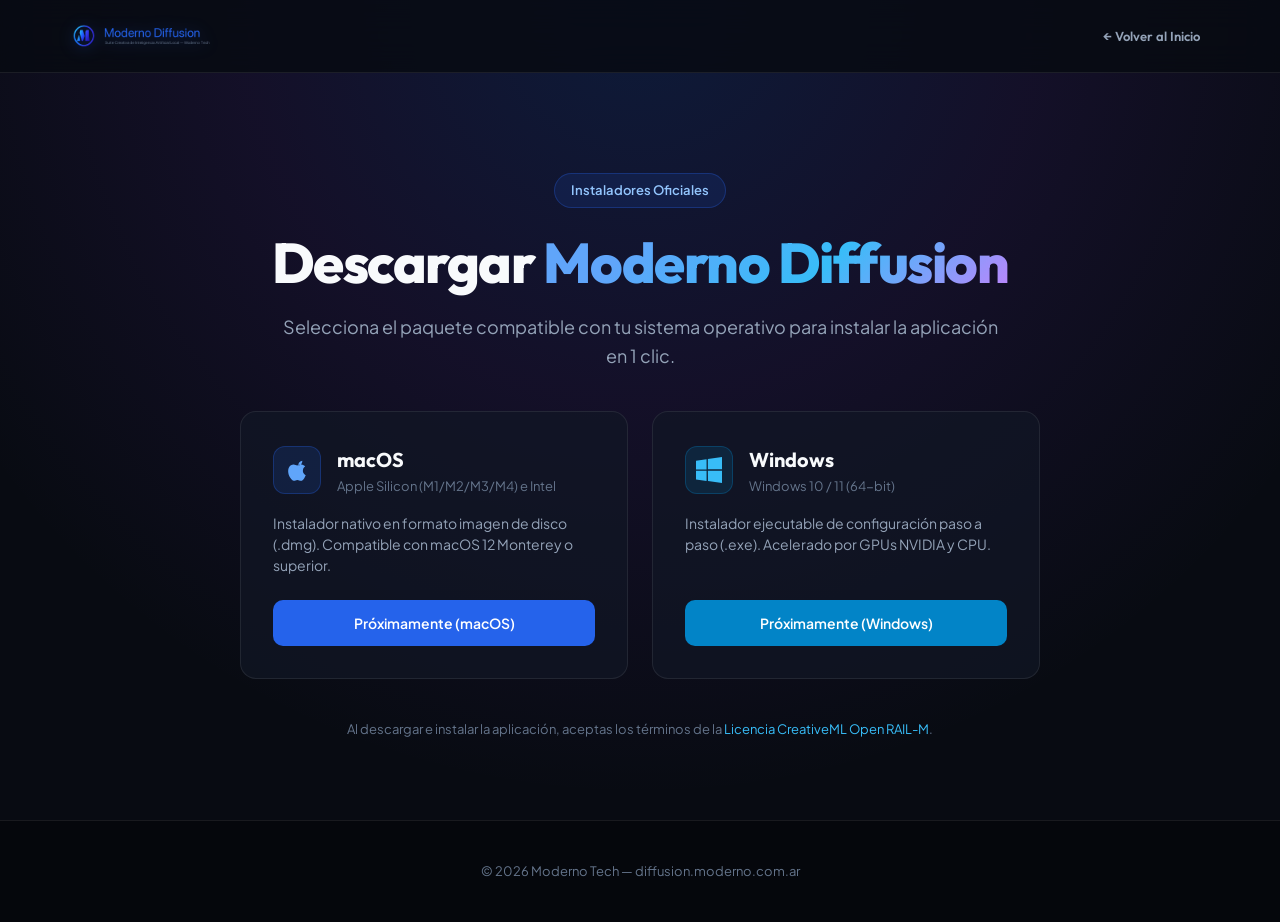
==== commit 87361327: "Set download buttons to placeholders until Drive links are ready" ====
--- a/download.html
+++ b/download.html
@@ -8,7 +8,7 @@
   <link rel="icon" type="image/x-icon" href="/favicon.ico">
   <link rel="apple-touch-icon" href="/icon.png">
   <link href="https://fonts.googleapis.com/css2?family=Outfit:wght@400;600;700;800&family=Plus+Jakarta+Sans:wght@400;500;600&display=swap" rel="stylesheet">
-  <link rel="stylesheet" href="/style.css">
+  <link rel="stylesheet" href="style.css">
   <style>
     .download-page-hero {
       padding: 100px 0 80px;
@@ -99,6 +99,15 @@
       .download-grid { grid-template-columns: 1fr; }
     }
   </style>
+  <link rel="canonical" href="https://diffusion.moderno.com.ar/">
+  <meta property="og:type" content="website">
+  <meta property="og:title" content="Moderno Diffusion — Generación Local de IA para Mac y Windows">
+  <meta property="og:description" content="Generá imágenes y arte con IA 100% en tu computadora, sin nube y con privacidad total.">
+  <meta property="og:url" content="https://diffusion.moderno.com.ar/">
+  <meta property="og:image" content="https://diffusion.moderno.com.ar/logo_splash.png">
+  <meta name="twitter:card" content="summary_large_image">
+  <meta name="twitter:title" content="Moderno Diffusion — Generación Local de IA">
+  <meta name="twitter:description" content="Suite de IA generativa 100% local para Mac y Windows.">
 </head>
 <body>
   <div class="bg-gradient-mesh"></div>
@@ -123,7 +132,7 @@
 
       <div class="download-grid">
         <!-- macOS Download Card -->
-        <a href="https://github.com/Breacorp/Moderno-Diffusion/releases/latest/download/ModernoDiffusion-macOS.dmg" class="download-card">
+        <a href="#" class="download-card">
           <div>
             <div class="card-top">
               <div class="card-icon-wrapper">
@@ -138,11 +147,11 @@
             </div>
             <p class="card-desc">Instalador nativo en formato imagen de disco (.dmg). Compatible con macOS 12 Monterey o superior.</p>
           </div>
-          <div class="card-btn">Descargar .dmg (macOS)</div>
+          <div class="card-btn">Próximamente (macOS)</div>
         </a>
 
         <!-- Windows Download Card -->
-        <a href="https://github.com/Breacorp/Moderno-Diffusion/releases/latest/download/ModernoDiffusion-Setup.exe" class="download-card">
+        <a href="#" class="download-card">
           <div>
             <div class="card-top">
               <div class="card-icon-wrapper" style="background: rgba(2, 132, 199, 0.15); border-color: rgba(2, 132, 199, 0.3);">
@@ -157,7 +166,7 @@
             </div>
             <p class="card-desc">Instalador ejecutable de configuración paso a paso (.exe). Acelerado por GPUs NVIDIA y CPU.</p>
           </div>
-          <div class="card-btn" style="background: #0284c7;">Descargar .exe (Windows)</div>
+          <div class="card-btn" style="background: #0284c7;">Próximamente (Windows)</div>
         </a>
       </div>
 
--- a/style.css
+++ b/style.css
@@ -40,24 +40,13 @@
   transform: translateX(-50%);
   width: 1400px;
   height: 900px;
-  background: radial-gradient(circle at 50% 20%, rgba(37, 99, 235, 0.22) 0%, rgba(124, 58, 237, 0.12) 40%, transparent 70%);
+  background: radial-gradient(circle at 50% 0%, rgba(37, 99, 235, 0.18) 0%, rgba(124, 58, 237, 0.10) 35%, transparent 70%);
   pointer-events: none;
   z-index: 0;
 }
 
 .bg-grid-pattern {
-  position: absolute;
-  top: 0;
-  left: 0;
-  width: 100%;
-  height: 1200px;
-  background-image: 
-    linear-gradient(rgba(255, 255, 255, 0.03) 1px, transparent 1px),
-    linear-gradient(90deg, rgba(255, 255, 255, 0.03) 1px, transparent 1px);
-  background-size: 40px 40px;
-  mask-image: radial-gradient(ellipse at 50% 30%, black 40%, transparent 80%);
-  pointer-events: none;
-  z-index: 0;
+  display: none;
 }
 
 .container {
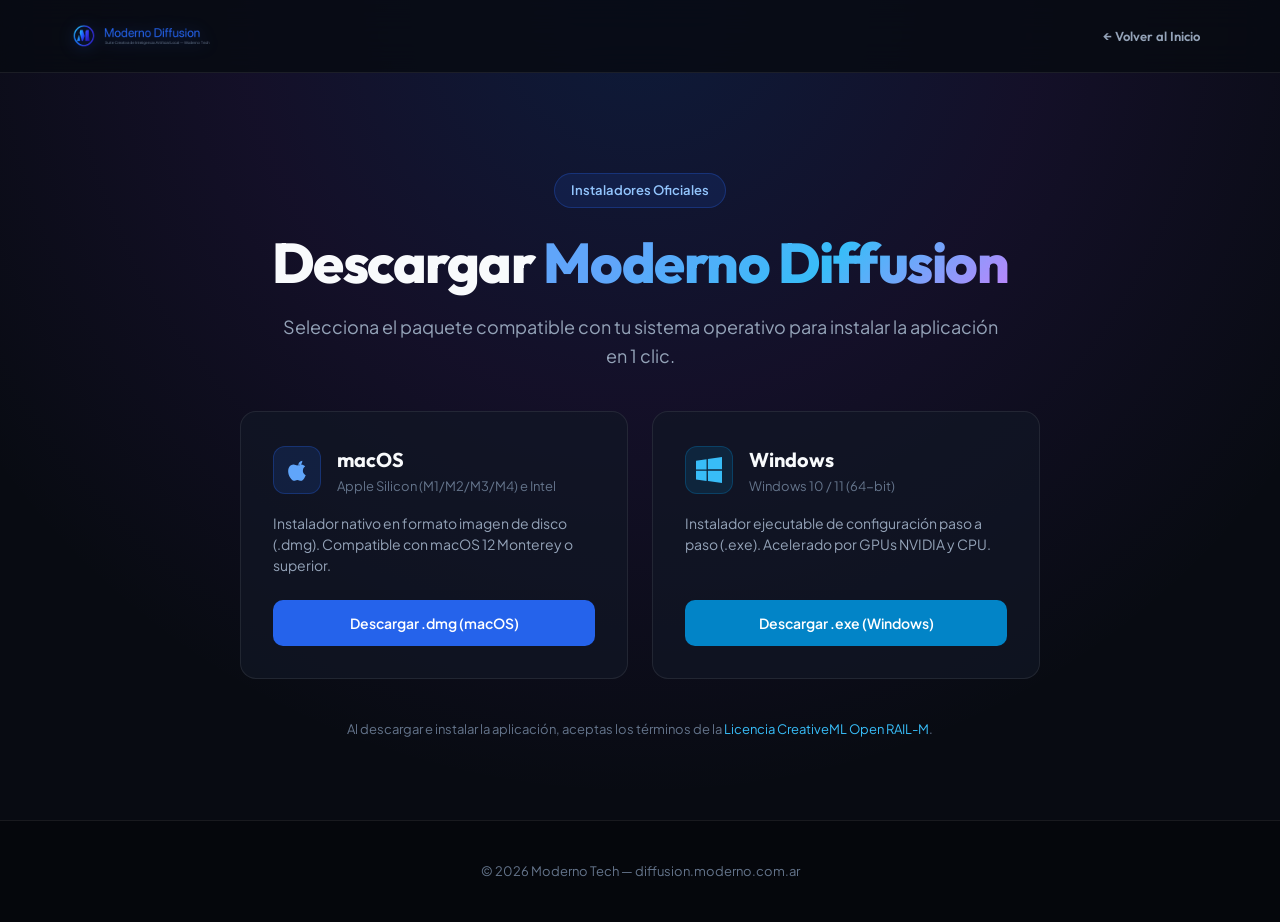
==== commit 4d27367e: "Restore original download button labels" ====
--- a/download.html
+++ b/download.html
@@ -147,7 +147,7 @@
             </div>
             <p class="card-desc">Instalador nativo en formato imagen de disco (.dmg). Compatible con macOS 12 Monterey o superior.</p>
           </div>
-          <div class="card-btn">Próximamente (macOS)</div>
+          <div class="card-btn">Descargar .dmg (macOS)</div>
         </a>
 
         <!-- Windows Download Card -->
@@ -166,7 +166,7 @@
             </div>
             <p class="card-desc">Instalador ejecutable de configuración paso a paso (.exe). Acelerado por GPUs NVIDIA y CPU.</p>
           </div>
-          <div class="card-btn" style="background: #0284c7;">Próximamente (Windows)</div>
+          <div class="card-btn" style="background: #0284c7;">Descargar .exe (Windows)</div>
         </a>
       </div>
 
